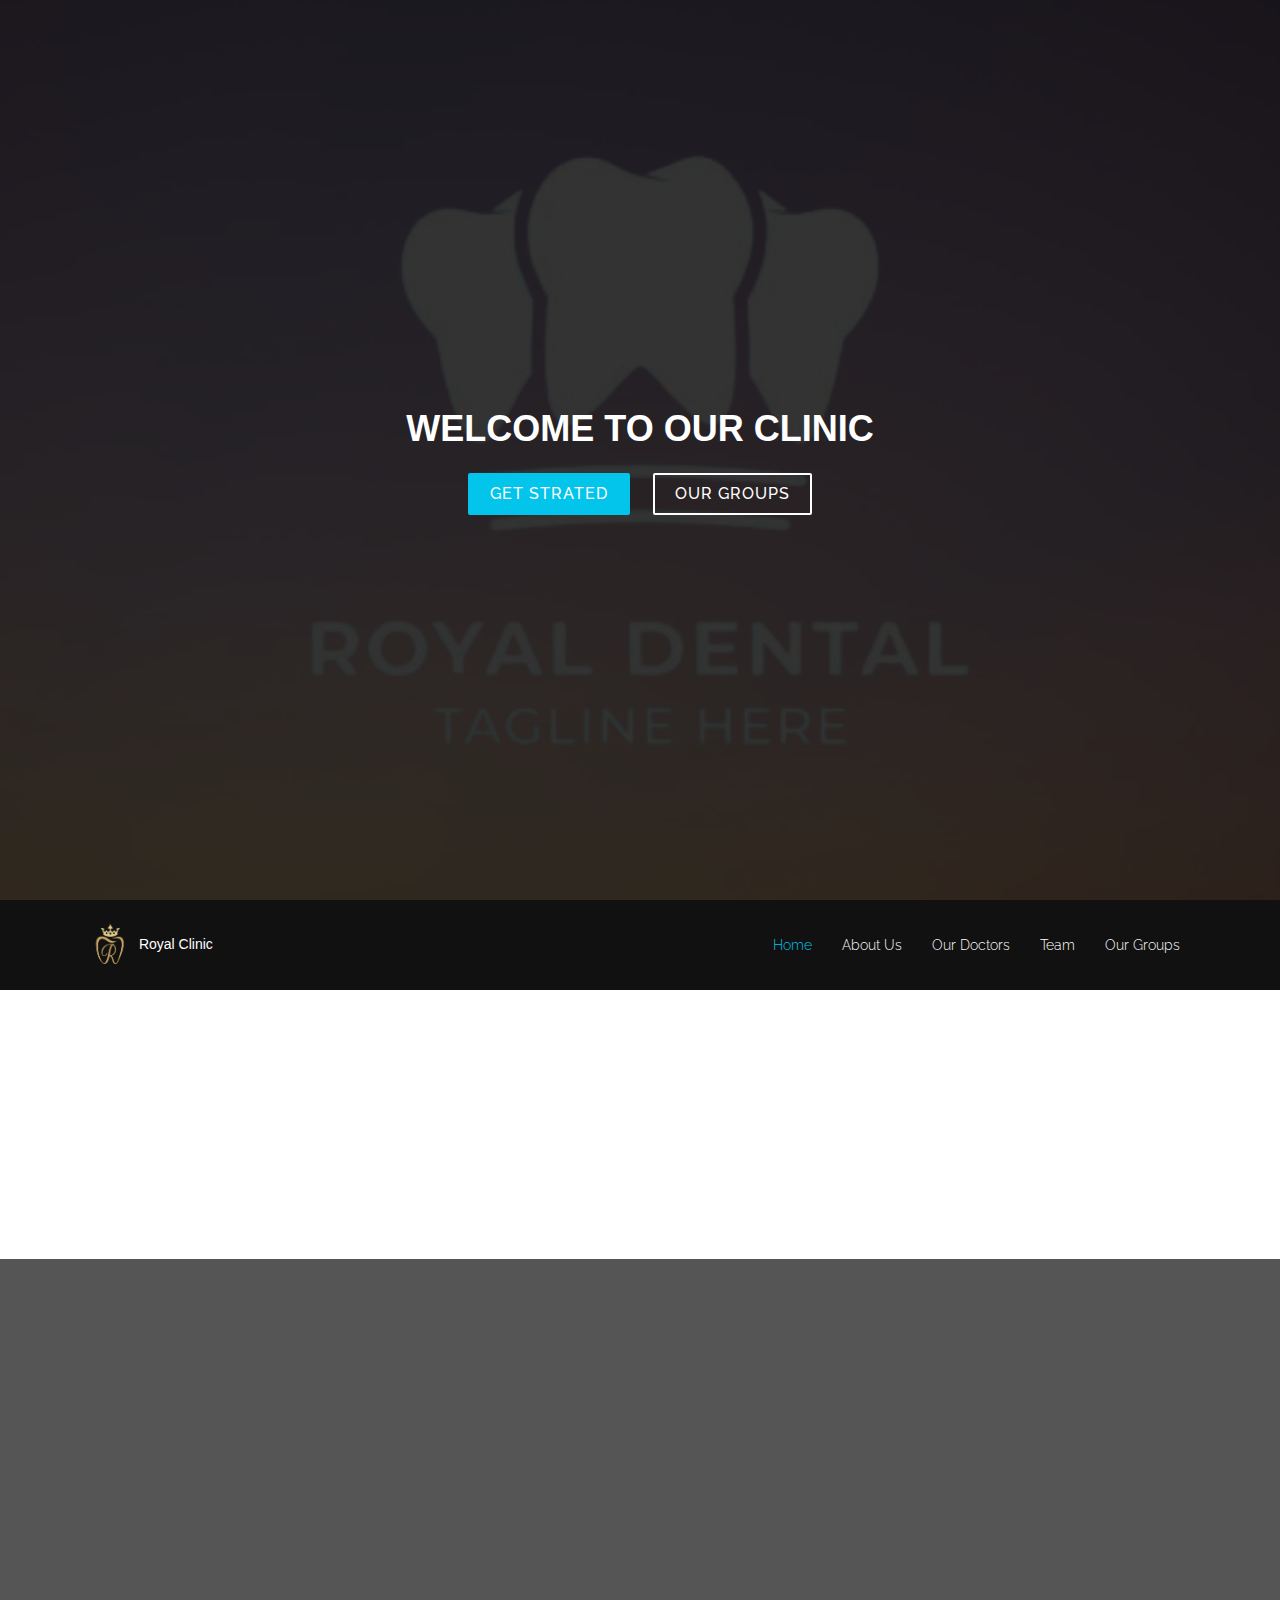
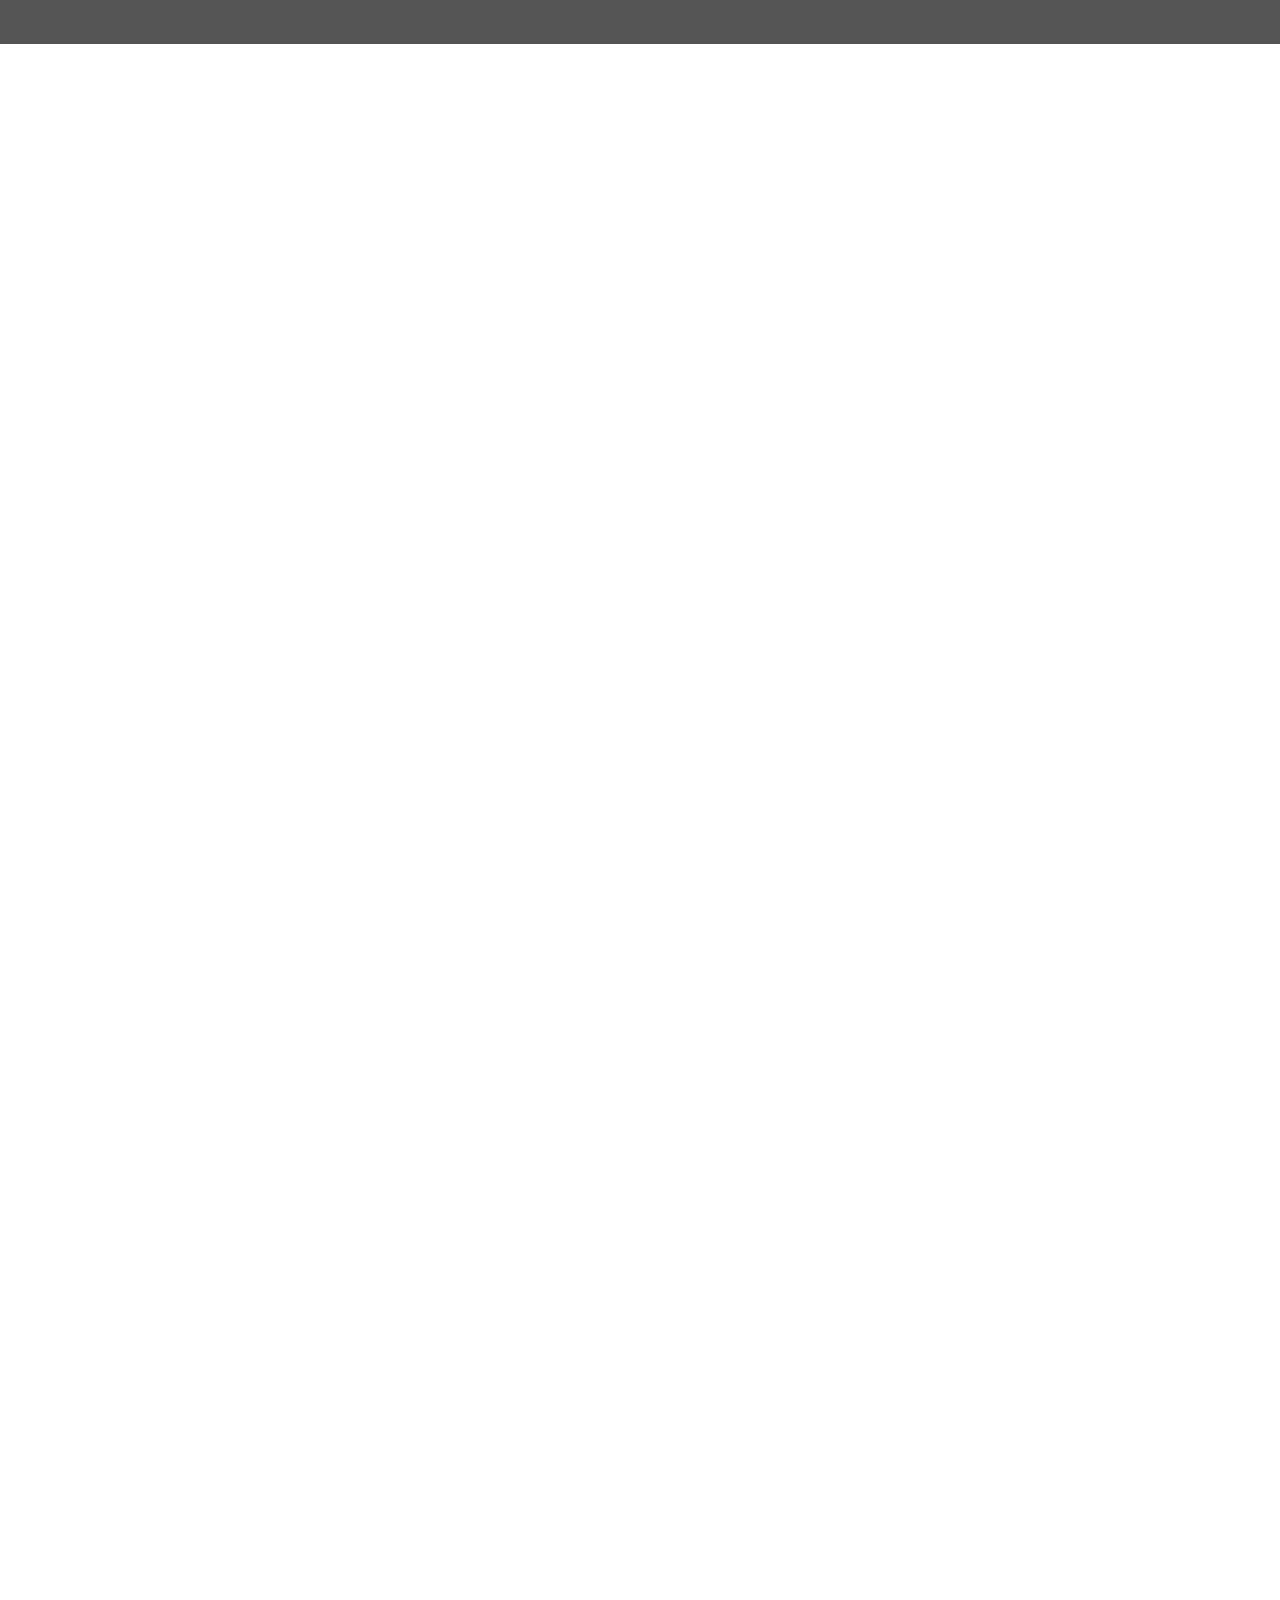
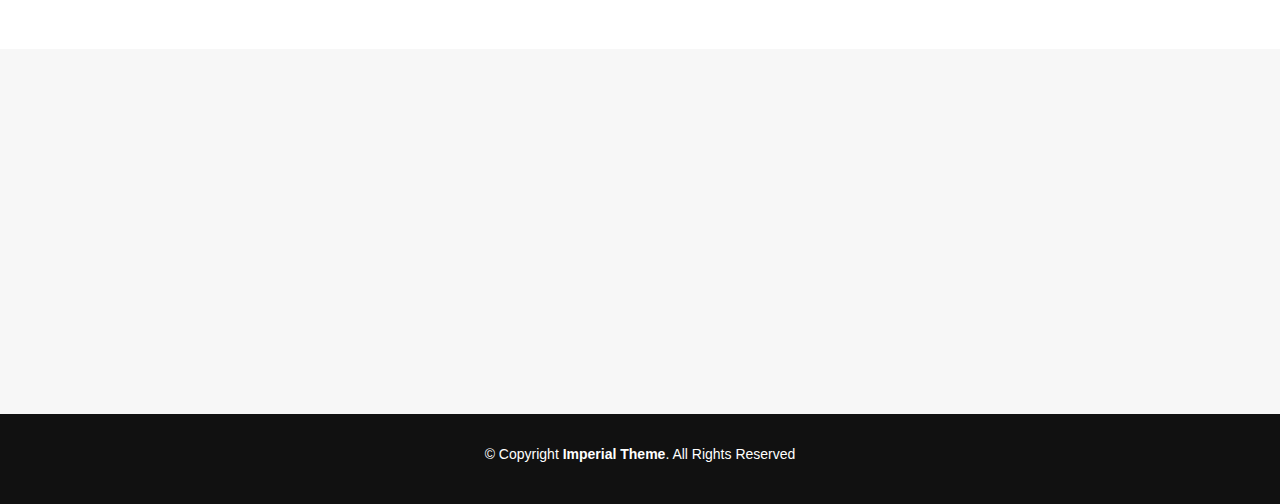
==== index.html @ cebd1dd9 "Add files via upload" ====
<!DOCTYPE html>
<html lang="en">

<head>
  <meta charset="utf-8">
  <title></title>
  <meta content="width=device-width, initial-scale=1.0" name="viewport">
  <meta content="" name="keywords">
  <meta content="" name="description">
  <link rel="stylesheet" href="https://maxcdn.bootstrapcdn.com/bootstrap/4.5.2/css/bootstrap.min.css">
    <link rel="stylesheet" href="css_2/style.css">
    <link rel="stylesheet" href="https://unpkg.com/swiper/swiper-bundle.min.css" />
    <link href="https://unpkg.com/aos@2.3.1/dist/aos.css" rel="stylesheet">
    <link rel="stylesheet" href="https://cdn.jsdelivr.net/npm/bootstrap-icons@1.11.3/font/bootstrap-icons.min.css">

  <link rel="icon" href="images/images-removebg-preview.png" type="image/png">
 


  <!-- Place your favicon.ico and apple-touch-icon.png in the template root directory -->
  <link href="favicon.ico" rel="shortcut icon">

  <!-- Google Fonts -->
  <link href="https://fonts.googleapis.com/css?family=Open+Sans:300,300i,400,400i,700,700i|Raleway:300,400,500,700,800"
    rel="stylesheet">

  <!-- Bootstrap CSS File -->
  <link href="lib/bootstrap/css/bootstrap.min.css" rel="stylesheet">

  <!-- Libraries CSS Files -->
  <link href="lib/font-awesome/css/font-awesome.min.css" rel="stylesheet">
  <link href="lib/animate-css/animate.min.css" rel="stylesheet">

  <!-- Main Stylesheet File -->
  <link href="css/style.css" rel="stylesheet">

  <!-- =======================================================
    Theme Name: Imperial
    Theme URL: https://bootstrapmade.com/imperial-free-onepage-bootstrap-theme/
    Author: BootstrapMade.com
    Author URL: https://bootstrapmade.com
  ======================================================= -->
</head>
<style>
   
</style>
<body>
  <div id="preloader"></div>

  <!--==========================
  Hero Section
  ============================-->
  <section id="hero">
    <div class="hero-container">
      <div class="wow fadeIn">
        <div class="hero-logo">
        </div>

        <h1>Welcome to Our Clinic</h1>
        <div class="actions">
          <a href="#about" class="btn-get-started">Get Strated</a>
          <a href="#contact" class="btn-services">Our Groups</a>
        </div>
      </div>
    </div>
  </section>

  <!--==========================
  Header Section
  ============================-->
  <header id="header">
    <div class="container">

      <nav id="nav-menu-container" class="pull-right">
        <ul class="nav-menu">
          <li class="menu-active"><a href="#hero">Home</a></li>
          <li><a href="#about">About Us</a></li>
          <li><a href="#Doctor">Our Doctors</a></li>
          <li><a href="#team">Team</a></li>
          <li><a href="#contact">Our Groups</a></li>
        </ul>
      </nav>

      <div id="logo" class="pull-left">
        <a href="#hero"><img src="images/images-removebg-preview.png" alt="" title="" /></img></a>
        <span style="color: white;">Royal Clinic</span>   <!--Name of the company-->
        <!-- Uncomment below if you prefer to use a text image -->
        <!--<h1><a href="#hero">Header 1</a></h1>-->
      </div>
      <!-- #nav-menu-container -->
    </div>
  </header>
  <!-- #header -->
   

  <!--==========================
  About Section
  ============================-->
  <section id="about">
    <div class="container wow fadeInUp">
      <div class="row">
        <div class="col-md-12">
          <h3 class="section-title">About Us</h3>
          <div class="section-title-divider"></div>
          <!-- <p class="section-description">We are Ahmed Mohie's Team and we will be with You and support You in the Website
            and if You want any Question
          </p> -->
        </div>
      </div>
    </div>
    <div class="container about-container wow fadeInUp">
      <div class="row">
        
        <!-- To Put an about us image -->
        <div class="col-lg-6">
            <!-- <div style="position: relative; padding-bottom: 56.25%; height: 0; overflow: hidden; max-width: 100%; background: #000;"> -->
                <!-- <iframe id="background-video" src="" frameborder="10" allow="autoplay; encrypted-media"  style="position: absolute; top: 0; left: 0; width: 100%; height: 100%;"></iframe> -->
            </div>
            <!-- <button id="mute-toggle" class="btn btn-primary mt-3">Unmute</button> -->
        </div>

        <!-- To Put Text in front of the image -->
        <div class="col-md-6 about-content">
          <h2 class="about-title"></h2>
          <p class="about-text">
           
            
          </p>
          <p class="about-text">
            
          </p>
          <p class="about-text">
            
          </p>
        </div>
      </div>
    </div>
  </section>


  <!--=========================
  Facts
  ============================= -->
  <section id="subscribe">
    <div class="container wow fadeInUp">
      <div class="row" style="color: azure;">
        <div class="col-md-8">
          <div class="page-header-wrapper">
            <div class="container">
              <div class="page-header text-center wow fadeInDown" data-wow-delay="0.4s">
                <h2>Some Facts</h2>
                <div class="devider"></div>
                <!-- <p class="subtitle">Before anyone is not told</p> -->
              </div>
            </div>
          </div>
          <!-- End page header-->
          <div class="container">
            <div class="row">
              <div class="fact text-center col-md-4 col-sm-6">
                <div class="fact-inner">
                  <i class="fa fa-users fa-3x"></i>
                  <div class="extra-space-l"></div>
                  <span class="counter" data-target="15000">0</span>
                  <p class="lead">Customers</p>
                </div>
              </div>
              <div class="fact text-center col-md-4 col-sm-6">
                <div class="fact-inner">
                  <i class="fa bi-person fa-3x"></i>
                  <div class="extra-space-l"></div>
                  <span class="counter" data-target="8">0</span>
                  <p class="lead">Doctors</p>
                </div>
              </div>
              <div class="fact text-center col-md-4 col-sm-12">
                <div class="fact-inner">
                  <i class="fa fa-trophy fa-3x"></i>
                  <div class="extra-space-l"></div>
                  <span class="counter" data-target="10000">0</span>
                  <p class="lead">Likes</p>
                </div>
              </div>
            </div> <!-- /.row -->
          </div>
        </div>
      </div>
    </div>
  </section>

  <!--=========================
  Booking
  =============================-->

  <section id="Doctor">
    <div class="container wow fadeInUp">
      <div class="row">
        <div class="col-md-12">
          <h3 class="section-title">Our Doctors</h3>
          <div class="section-title-divider"></div>
          
          <div class="col-lg-3 col-md-3 col-sm-12 mb-4">
            <a href="EnteringData.html" class="card-link">
              <div class="card">
                <img src="images/360_F_260040863_fYxB1SnrzgJ9AOkcT0hoe7IEFtsPiHAD.jpg" class="card-img-top" alt="${cardInfo.title}">
                <div class="card-body">
                  <h5 class="card-title">Doctor 1</h5>
                  <p class="card-text"></p>
                </div>
              </div>
            </a>
          </div>

          <div class="col-lg-3 col-md-3 col-sm-12 mb-4">
            <a href="EnteringData.html" class="card-link">
              <div class="card">
                <img src="images/360_F_260040863_fYxB1SnrzgJ9AOkcT0hoe7IEFtsPiHAD.jpg" class="card-img-top" alt="${cardInfo.title}">
                <div class="card-body">
                  <h5 class="card-title">Doctor 2</h5>
                  <p class="card-text"></p>
                </div>
              </div>
            </a>
          </div>

          <div class="col-lg-3 col-md-3 col-sm-12 mb-4">
            <a href="EnteringData.html" class="card-link">
              <div class="card">
                <img src="images/360_F_260040863_fYxB1SnrzgJ9AOkcT0hoe7IEFtsPiHAD.jpg" class="card-img-top" alt="${cardInfo.title}">
                <div class="card-body">
                  <h5 class="card-title">Doctor 3</h5>
                  <p class="card-text"></p>
                </div>
              </div>
            </a>
          </div>

          <div class="col-lg-3 col-md-3 col-sm-12 mb-4">
            <a href="EnteringData.html" class="card-link">
              <div class="card">
                <img src="images/360_F_260040863_fYxB1SnrzgJ9AOkcT0hoe7IEFtsPiHAD.jpg" class="card-img-top" alt="${cardInfo.title}">
                <div class="card-body">
                  <h5 class="card-title">Doctor 4</h5>
                  <p class="card-text"></p>
                </div>
              </div>
            </a>
          </div>

          <div class="col-lg-3 col-md-3 col-sm-12 mb-4">
            <a href="EnteringData.html" class="card-link">
              <div class="card">
                <img src="images/360_F_260040863_fYxB1SnrzgJ9AOkcT0hoe7IEFtsPiHAD.jpg" class="card-img-top" alt="${cardInfo.title}">
                <div class="card-body">
                  <h5 class="card-title">Doctor 5</h5>
                  <p class="card-text"></p>
                </div>
              </div>
            </a>
          </div>

          <div class="col-lg-3 col-md-3 col-sm-12 mb-4">
            <a href="EnteringData.html" class="card-link">
              <div class="card">
                <img src="images/360_F_260040863_fYxB1SnrzgJ9AOkcT0hoe7IEFtsPiHAD.jpg" class="card-img-top" alt="${cardInfo.title}">
                <div class="card-body">
                  <h5 class="card-title">Doctor 6</h5>
                  <p class="card-text"></p>
                </div>
              </div>
            </a>
          </div>

          <div class="col-lg-3 col-md-3 col-sm-12 mb-4">
            <a href="EnteringData.html" class="card-link">
              <div class="card">
                <img src="images/360_F_260040863_fYxB1SnrzgJ9AOkcT0hoe7IEFtsPiHAD.jpg" class="card-img-top" alt="${cardInfo.title}">
                <div class="card-body">
                  <h5 class="card-title">Doctor 7</h5>
                  <p class="card-text"></p>
                </div>
              </div>
            </a>
          </div>

          <div class="col-lg-3 col-md-3 col-sm-12 mb-4">
            <a href="EnteringData.html" class="card-link">
              <div class="card">
                <img src="images/360_F_260040863_fYxB1SnrzgJ9AOkcT0hoe7IEFtsPiHAD.jpg" class="card-img-top" alt="${cardInfo.title}">
                <div class="card-body">
                  <h5 class="card-title">Doctor 8</h5>
                  <p class="card-text"></p>
                </div>
              </div>
            </a>
          </div>


        </div>
      </div>
    </div>
    <div class="container about-container wow fadeInUp">
      <div class="row">
        
        

        <!-- To Put Text in front of the image -->
        <div class="col-md-6 about-content">
          <h2 class="about-title"></h2>
          <p class="about-text">
           
            
          </p>
          <p class="about-text">
            
          </p>
          <p class="about-text">
            
          </p>
        </div>
      </div>
    </div>
  </section>

  

  <!--==========================
  Team Section
  ============================-->
  <section id="team">
    <div class="container wow fadeInUp">
      <div class="row">
        <div class="col-md-12">
          <h3 class="section-title">Our Team</h3>
          <div class="section-title-divider"></div>
          <!-- <p class="section-description">This is Some Informations about our Team</p> -->
        </div>
      </div>

      <div class="row">
        <div class="col-sm-12 col-md-6 col-lg-3">
          <div class="member">
            <div class="pic"><img src="images/360_F_260040863_fYxB1SnrzgJ9AOkcT0hoe7IEFtsPiHAD.jpg" alt=""></div>
            <h4>Doctor 1</h4>
            <span></span>
          </div>
        </div>

        <div class="col-sm-12 col-md-6 col-lg-3">
          <div class="member">
            <div class="pic"><img src="images/360_F_260040863_fYxB1SnrzgJ9AOkcT0hoe7IEFtsPiHAD.jpg" alt=""></div>
            <h4>Doctor 2</h4>
          </div>
        </div>

        <div class="col-sm-12 col-md-6 col-lg-3">
            <div class="member">
              <div class="pic"><img src="images/360_F_260040863_fYxB1SnrzgJ9AOkcT0hoe7IEFtsPiHAD.jpg" alt=""></div>
            <h4>Doctor 3</h4>
            </div>
          </div>

        <div class="col-sm-12 col-md-6 col-lg-3">
          <div class="member">
            <div class="pic"><img src="images/360_F_260040863_fYxB1SnrzgJ9AOkcT0hoe7IEFtsPiHAD.jpg" alt=""></div>
            <h4>Doctor 4</h4>
          </div>
        </div>

        <div class="col-sm-12 col-md-6 col-lg-3">
          <div class="member">
            <div class="pic"><img src="images/360_F_260040863_fYxB1SnrzgJ9AOkcT0hoe7IEFtsPiHAD.jpg" alt=""></div>
            <h4>Doctor 5</h4>
          </div>
        </div>

        <div class="col-sm-12 col-md-6 col-lg-3">
          <div class="member">
            <div class="pic"><img src="images/360_F_260040863_fYxB1SnrzgJ9AOkcT0hoe7IEFtsPiHAD.jpg" alt=""></div>
            <h4>Doctor 6</h4>
          </div>
        </div>

        <div class="col-sm-12 col-md-6 col-lg-3">
            <div class="member">
              <div class="pic"><img src="images/360_F_260040863_fYxB1SnrzgJ9AOkcT0hoe7IEFtsPiHAD.jpg" alt=""></div>
              <h4>Doctor 7</h4>
            </div>
          </div>

          <div class="col-sm-12 col-md-6 col-lg-3">
            <div class="member">
              <div class="pic"><img src="images/360_F_260040863_fYxB1SnrzgJ9AOkcT0hoe7IEFtsPiHAD.jpg" alt=""></div>
            <h4>Doctor 8</h4>
            </div>
          </div>

      </div>
    </div>
  </section>

  <!--==========================
  Contact Section
  ============================-->
  <section id="contact">
    <div class="container wow fadeInUp">
      <div class="row">
        <div class="col-md-12">
          <h3 class="section-title">Our Groups</h3>
          <div class="section-title-divider"></div>
          <p class="section-description">Join Our Groups</p>
        </div>
      </div>
  
      <div class="social text-center mt-4">
        <a href="" class="social-link"><i class="fa fa-whatsapp fa-3x mr-5"></i></a>
        <a href="" class="social-link"><i class="fa fa-facebook fa-3x mr-5"></i></a>
        <a href="" class="social-link"><i class="fa fa-instagram fa-3x"></i></a>
      </div>
    </div>
  </section>
  

  <!--==========================
  Footer
============================-->
<footer id="footer">
    <div class="container">
      <div class="row">
        <div class="col-md-12">
          <div class="copyright">
            &copy; Copyright <strong>Imperial Theme</strong>. All Rights Reserved
          </div>
          <div class="credits">
          </div>
        </div>
      </div>
    </div>
  </footer>
  
  <!-- #footer -->

  <a href="#" class="back-to-top"><i class="fa fa-chevron-up"></i></a>

  <!-- Required JavaScript Libraries -->
  <script src="lib/jquery/jquery.min.js"></script>
  <script src="lib/bootstrap/js/bootstrap.min.js"></script>
  <script src="lib/superfish/hoverIntent.js"></script>
  <script src="lib/superfish/superfish.min.js"></script>
  <script src="lib/morphext/morphext.min.js"></script>
  <script src="lib/wow/wow.min.js"></script>
  <script src="lib/stickyjs/sticky.js"></script>
  <script src="lib/easing/easing.js"></script>

  <script>
    document.addEventListener("DOMContentLoaded", () => {
      const counters = document.querySelectorAll('.counter');
      const speed = 1000; // The lower the number, the faster the count
  
      counters.forEach(counter => {
        const updateCount = () => {
          const target = +counter.getAttribute('data-target');
          const count = +counter.innerText;
  
          const increment = target / speed;
  
          if (count < target) {
            counter.innerText = Math.ceil(count + increment);
            setTimeout(updateCount, 1);
          } else {
            counter.innerText = target;
          }
        };
  
        updateCount();
      });
    });
  </script>
  
  <script>
    document.addEventListener('DOMContentLoaded', function() {
      const designedByElement = document.querySelector('.credits a');
      const adminButton = document.getElementById('admin-button');
      let clickCount = 0;
  
      designedByElement.addEventListener('click', function() {
        clickCount++;
        if (clickCount === 5) {
          adminButton.style.display = 'block';
        }
      });
    });
  </script>
  
  

  <!-- Template Specisifc Custom Javascript File -->
  <script src="js/custom.js"></script>

  <!-- <script src="contactform/contactform.js"></script> -->


  <!-- <script>
    document.getElementById('mute-toggle').addEventListener('click', function() {
        var iframe = document.getElementById('background-video');
        var src = iframe.src;
        
        if (this.textContent === 'Unmute') {
            src = src.replace('mute=1', 'mute=0');
            this.textContent = 'Mute';
        } else {
            src = src.replace('mute=0', 'mute=1');
            this.textContent = 'Unmute';
        }
        
        iframe.src = src;
    });
</script> -->


  
  <style>
    #mute-toggle {
      display: block;
      margin: 0 auto;
    }
  </style>


</body>

</html>
---- css_2/style.css ----
/*
  Theme Name: Imperial
  Theme URL: https://bootstrapmade.com/imperial-free-onepage-bootstrap-template/
  Author: BootstrapMade
  Author URL: https://bootstrapmade.com
*/
/*--------------------------------------------------------------
# General
--------------------------------------------------------------*/
body {
  background: #fff;
  color: #666666;
  font-family: "Open Sans", sans-serif;
}

a {
  color: #03C4EB;
  transition: 0.5s;
}

a:hover, a:active, a:focus {
  color: #03c5ec;
  outline: none;
  text-decoration: none;
}

p {
  padding: 0;
  margin: 0 0 30px 0;
}

h1, h2, h3, h4, h5, h6 {
  font-family: "Raleway", sans-serif;
  font-weight: 400;
  margin: 0 0 20px 0;
  padding: 0;
}

/* Prelaoder */
#preloader {
  position: fixed;
  left: 0;
  top: 0;
  z-index: 999;
  width: 100%;
  height: 100%;
  overflow: visible;
  background: #fff url("../img/preloader.svg") no-repeat center center;
}

/* Back to top button */
.back-to-top {
  position: fixed;
  display: none;
  background: rgba(0, 0, 0, 0.2);
  color: #fff;
  padding: 6px 12px 9px 12px;
  font-size: 16px;
  border-radius: 2px;
  right: 15px;
  bottom: 15px;
  transition: background 0.5s;
}

@media (max-width: 768px) {
  .back-to-top {
    bottom: 15px;
  }
}

.back-to-top:focus {
  background: rgba(0, 0, 0, 0.2);
  color: #fff;
  outline: none;
}

.back-to-top:hover {
  background: #03C4EB;
  color: #fff;
}

/*--------------------------------------------------------------
# Welcome
--------------------------------------------------------------*/
#hero {
  display: table;
  width: 100%;
  height: 100vh;
  background: url(../images/Royal_background.png) center;
  background-size:cover ;
}

@media (min-width: 1024px) {
  #hero {
    background-attachment: fixed;
  }
}

#hero .hero-logo {
  margin: 20px;
}

#hero .hero-logo img {
  max-width: 100%;
}

#hero .hero-container {
  background: rgba(0, 0, 0, 0.8);
  display: table-cell;
  margin: 0;
  padding: 0;
  text-align: center;
  vertical-align: middle;
}

#hero h1 {
  margin: 30px 0 10px 0;
  font-weight: 700;
  line-height: 48px;
  text-transform: uppercase;
  color: #fff;
}

@media (max-width: 768px) {
  #hero h1 {
    font-size: 28px;
    line-height: 36px;
  }
}

#hero h2 {
  color: #999;
  margin-bottom: 50px;
}

@media (max-width: 768px) {
  #hero h2 {
    font-size: 24px;
    line-height: 26px;
    margin-bottom: 30px;
  }
  #hero h2 .rotating {
    display: block;
  }
}

#hero .rotating > .animated {
  display: inline-block;
}

#hero .actions a {
  font-family: "Raleway", sans-serif;
  text-transform: uppercase;
  font-weight: 500;
  font-size: 16px;
  letter-spacing: 1px;
  display: inline-block;
  padding: 8px 20px;
  border-radius: 2px;
  transition: 0.5s;
  margin: 10px;
}

#hero .btn-get-started {
  background: #03C4EB;
  border: 2px solid #03C4EB;
  color: #fff;
}

#hero .btn-get-started:hover {
  background: none;
  border: 2px solid #fff;
  color: #fff;
}

#hero .btn-services {
  border: 2px solid #fff;
  color: #fff;
}

#hero .btn-services:hover {
  background: #03C4EB;
  border: 2px solid #03C4EB;
}

/*--------------------------------------------------------------
# Header
--------------------------------------------------------------*/
#header {
  background: #111;
  padding: 20px 0;
  height: 90px;
}

#header #logo {
  float: left;
}

#header #logo h1 {
  font-size: 36px;
  margin: 0;
  padding: 6px 0;
  line-height: 1;
  font-family: "Raleway", sans-serif;
  font-weight: 700;
  letter-spacing: 3px;
  text-transform: uppercase;
}

#header #logo h1 a, #header #logo h1 a:hover {
  color: #fff;
}

#header #logo img {
  padding: 0;
  margin: 0;
  max-height: 50px;
}

@media (max-width: 768px) {
  #header {
    height: 80px;
  }
  #header #logo h1 {
    font-size: 26px;
  }
  #header #logo img {
    max-height: 40px;
  }
}

.is-sticky #header {
  background: rgba(0, 0, 0, 0.85);
}

/*--------------------------------------------------------------
# Navigation Menu
--------------------------------------------------------------*/
/* Nav Menu Essentials */
.nav-menu, .nav-menu * {
  margin: 0;
  padding: 0;
  list-style: none;
}

.nav-menu ul {
  position: absolute;
  display: none;
  top: 100%;
  left: 0;
  z-index: 99;
}

.nav-menu li {
  position: relative;
  white-space: nowrap;
}

.nav-menu > li {
  float: left;
}

.nav-menu li:hover > ul,
.nav-menu li.sfHover > ul {
  display: block;
}

.nav-menu ul ul {
  top: 0;
  left: 100%;
}

.nav-menu ul li {
  min-width: 180px;
}

/* Nav Menu Arrows */
.sf-arrows .sf-with-ul {
  padding-right: 30px;
}

.sf-arrows .sf-with-ul:after {
  content: "\f107";
  position: absolute;
  right: 15px;
  font-family: FontAwesome;
  font-style: normal;
  font-weight: normal;
}

.sf-arrows ul .sf-with-ul:after {
  content: "\f105";
}

/* Nav Meu Container */
#nav-menu-container {
  float: right;
  margin: 5px 0;
}

@media (max-width: 768px) {
  #nav-menu-container {
    display: none;
  }
}

/* Nav Meu Styling */
.nav-menu a {
  padding: 10px 15px;
  text-decoration: none;
  display: inline-block;
  color: #fff;
  font-family: 'Raleway', sans-serif;
  font-weight: 300;
  font-size: 14px;
  outline: none;
}

.nav-menu a:hover, .nav-menu li:hover > a, .nav-menu .menu-active > a {
  color: #03C4EB;
}

.nav-menu ul {
  margin: 4px 0 0 15px;
  box-shadow: 0px 0px 1px 1px rgba(0, 0, 0, 0.08);
}

.nav-menu ul li {
  background: #fff;
  border-top: 1px solid #f4f4f4;
}

.nav-menu ul li:first-child {
  border-top: 0;
}

.nav-menu ul li:hover {
  background: #f6f6f6;
}

.nav-menu ul li a {
  color: #333;
}

.nav-menu ul ul {
  margin: 0;
}

/* Mobile Nav Toggle */
#mobile-nav-toggle {
  position: fixed;
  right: 0;
  top: 0;
  z-index: 999;
  margin: 20px 20px 0 0;
  border: 0;
  background: none;
  font-size: 24px;
  display: none;
  transition: all 0.4s;
  outline: none;
}

#mobile-nav-toggle i {
  color: #fff;
}

@media (max-width: 768px) {
  #mobile-nav-toggle {
    display: inline;
  }
}

/* Mobile Nav Styling */
#mobile-nav {
  position: fixed;
  top: 0;
  padding-top: 18px;
  bottom: 0;
  z-index: 998;
  background: rgba(0, 0, 0, 0.9);
  left: -260px;
  width: 260px;
  overflow-y: auto;
  transition: 0.4s;
}

#mobile-nav ul {
  padding: 0;
  margin: 0;
  list-style: none;
}

#mobile-nav ul li {
  position: relative;
}

#mobile-nav ul li a {
  color: #fff;
  font-size: 16px;
  overflow: hidden;
  padding: 10px 22px 10px 15px;
  position: relative;
  text-decoration: none;
  width: 100%;
  display: block;
  outline: none;
}

#mobile-nav ul li a:hover {
  color: #fff;
}

#mobile-nav ul li li {
  padding-left: 30px;
}

#mobile-nav ul .menu-has-children i {
  position: absolute;
  right: 0;
  z-index: 99;
  padding: 15px;
  cursor: pointer;
  color: #fff;
}

#mobile-nav ul .menu-has-children i.fa-chevron-up {
  color: #03C4EB;
}

#mobile-nav ul .menu-item-active {
  color: #03C4EB;
}

#mobile-body-overly {
  width: 100%;
  height: 100%;
  z-index: 997;
  top: 0;
  left: 0;
  position: fixed;
  background: rgba(0, 0, 0, 0.6);
  display: none;
}

/* Mobile Nav body classes */
body.mobile-nav-active {
  overflow: hidden;
}

body.mobile-nav-active #mobile-nav {
  left: 0;
}

body.mobile-nav-active #mobile-nav-toggle {
  color: #fff;
}

/*--------------------------------------------------------------
# Sections
--------------------------------------------------------------*/
/* Sections Common
--------------------------------*/
.section-title {
  font-size: 32px;
  color: #111;
  text-transform: uppercase;
  text-align: center;
  font-weight: 700;
}

.section-description {
  text-align: center;
  margin-bottom: 40px;
}

.section-title-divider {
  width: 50px;
  height: 3px;
  background: #03C4EB;
  margin: 0 auto;
  margin-bottom: 20px;
}

#Doctor {
  background: #fff;
  padding: 80px 0;
}
/* Get Started Section
--------------------------------*/
#about {
  background: #fff;
  padding: 80px 0;
}

#about .about-img {
  overflow: hidden;
}

#about .about-img img {
  max-width: 100%;
}

@media (max-width: 768px) {
  #about .about-img {
    height: auto;
  }
  #about .about-img img {
    margin-left: 0;
    padding-bottom: 30px;
  }
}

#about .about-content {
  background: #fff;
}

#about .about-title {
  color: #333;
  font-weight: 700;
  font-size: 28px;
}

#about .about-text {
  line-height: 26px;
  margin-bottom: 15px;
}

#about .about-text:last-child {
  margin-bottom: 0;
}

/* Services Section
--------------------------------*/
#services {
  background: linear-gradient(rgba(255, 255, 255, 0.9), rgba(255, 255, 255, 0.9)), url("../img/services-bg.jpg") fixed center center;
  background-size: cover;
  padding: 80px 0 60px 0;
}

#services .service-item {
  margin-bottom: 20px;
}

#services .service-icon {
  float: left;
  background: #03C4EB;
  padding: 16px;
  border-radius: 50%;
  transition: 0.5s;
  border: 1px solid #03C4EB;
}

#services .service-icon i {
  color: #fff;
  font-size: 24px;
}

#services .service-item:hover .service-icon {
  background: #fff;
}

#services .service-item:hover .service-icon i {
  color: #03C4EB;
}

#services .service-title {
  margin-left: 80px;
  font-weight: 700;
  margin-bottom: 15px;
  text-transform: uppercase;
}

#services .service-title a {
  color: #111;
}

#services .service-description {
  margin-left: 80px;
  line-height: 24px;
}

/* Subscribe Section
--------------------------------*/
#subscribe {
  background: linear-gradient(rgba(0, 0, 0, 0.6), rgba(0, 0, 0, 0.6)), url(../images/Royal_background.png) fixed center center;
  background-size: cover;
  padding: 80px 0;
}

#subscribe .subscribe-title {
  color: #fff;
  font-size: 28px;
  font-weight: 700;
}

#subscribe .subscribe-text {
  color: #fff;
}

#subscribe .subscribe-btn-container {
  text-align: center;
  padding-top: 20px;
}

#subscribe .subscribe-btn {
  font-family: "Raleway", sans-serif;
  text-transform: uppercase;
  font-weight: 500;
  font-size: 16px;
  letter-spacing: 1px;
  display: inline-block;
  padding: 8px 20px;
  border-radius: 2px;
  transition: 0.5s;
  margin: 10px;
  border: 2px solid #fff;
  color: #fff;
}

#subscribe .subscribe-btn:hover {
  background: #03C4EB;
  border: 2px solid #03C4EB;
}

/* Portfolio Section
--------------------------------*/
#portfolio {
  background: #fff;
  padding: 80px 0;
}

#portfolio .portfolio-item {
  background-position: center center;
  background-size: cover;
  background-repeat: no-repeat;
  position: relative;
  height: 260px;
  width: 100%;
  display: table;
  overflow: hidden;
  margin-bottom: 30px;
}

#portfolio .portfolio-item .details {
  height: 260px;
  background: #fff;
  display: table-cell;
  vertical-align: middle;
  opacity: 0;
  transition: 0.3s;
  text-align: center;
}

#portfolio .portfolio-item .details h4 {
  font-size: 16px;
  transition: transform 0.3s, opacity 0.3s;
  transform: translate3d(0, -15px, 0);
  font-weight: 700;
  color: #333333;
}

#portfolio .portfolio-item .details span {
  display: block;
  color: #666666;
  font-size: 13px;
  transition: transform 0.3s, opacity 0.3s;
  transform: translate3d(0, 15px, 0);
}

#portfolio .portfolio-item:hover .details {
  opacity: 0.8;
}

#portfolio .portfolio-item:hover .details h4 {
  transform: translate3d(0, 0, 0);
}

#portfolio .portfolio-item:hover .details span {
  transform: translate3d(0, 0, 0);
}

/* Testimonials Section
--------------------------------*/
#testimonials {
  background: #f6f6f6;
  padding: 80px 0;
}

#testimonials .profile {
  text-align: center;
}

#testimonials .profile .pic {
  border-radius: 50%;
  border: 6px solid #fff;
  margin-bottom: 15px;
  overflow: hidden;
  height: 260px;
  width: 260px;
}

#testimonials .profile .pic img {
  max-width: 100%;
}

#testimonials .profile h4 {
  font-weight: 700;
  color: #03C4EB;
  margin-bottom: 5px;
}

#testimonials .profile span {
  color: #333333;
}

#testimonials .quote {
  position: relative;
  background: #fff;
  padding: 60px;
  margin-top: 40px;
  font-size: 16px;
  font-style: italic;
  border-radius: 5px;
}

#testimonials .quote b {
  display: inline-block;
  font-size: 22px;
  left: -9px;
  position: relative;
  top: -8px;
}

#testimonials .quote small {
  display: inline-block;
  right: -9px;
  position: relative;
  top: 4px;
}

/* Team Section
--------------------------------*/
#team {
  background: #fff;
  padding: 80px 0 60px 0;
}

#team .member {
  text-align: center;
  margin-bottom: 20px;
}

#team .member .pic {
  margin-bottom: 15px;
  overflow: hidden;
  height: 260px;
}

#team .member .pic img {
  max-width: 100%;
}

#team .member h4 {
  font-weight: 700;
  margin-bottom: 2px;
}

#team .member span {
  font-style: italic;
  display: block;
  font-size: 13px;
}

#team .member .social {
  margin-top: 15px;
}

#team .member .social a {
  color: #b3b3b3;
}

#team .member .social a:hover {
  color: #03C4EB;
}

#team .member .social i {
  font-size: 18px;
  margin: 0 2px;
}

/* Contact Section
--------------------------------*/
#contact {
  background: #f7f7f7;
  padding: 80px 0;
}

#contact .info {
  color: #333333;
}

#contact .info i {
  font-size: 32px;
  color: #03C4EB;
  float: left;
}

#contact .info p {
  padding: 0 0 10px 50px;
  line-height: 24px;
}

#contact .form #sendmessage {
  color: #03C4EB;
  border: 1px solid #03C4EB;
  display: none;
  text-align: center;
  padding: 15px;
  font-weight: 600;
  margin-bottom: 15px;
}

#contact .form #errormessage {
  color: red;
  display: none;
  border: 1px solid red;
  text-align: center;
  padding: 15px;
  font-weight: 600;
  margin-bottom: 15px;
}

#contact .form #sendmessage.show, #contact .form #errormessage.show, #contact .form .show {
  display: block;
}

#contact .form .validation {
  color: red;
  display: none;
  margin: 0 0 20px;
  font-weight: 400;
  font-size: 13px;
}

#contact .form input, #contact .form textarea {
  border-radius: 0;
  box-shadow: none;
}

#contact .form button[type="submit"] {
  background: #03C4EB;
  border: 0;
  padding: 10px 24px;
  color: #fff;
  transition: 0.4s;
}

#contact .form button[type="submit"]:hover {
  background: #25d8fc;
}

/*--------------------------------------------------------------
# Footer
--------------------------------------------------------------*/
#footer {
  background: #111;
  padding: 30px 0;
  color: #fff;
}

#footer .copyright {
  text-align: center;
}

#footer .credits {
  padding-top: 10px;
  text-align: center;
  font-size: 13px;
  color: #ccc;
}


/*---------------------------------------------------------------
images of the team
----------------------------------------------------------------*/
.member {
  text-align: center;
  margin-bottom: 20px;
}

.member .pic {
  overflow: hidden;
  width: 100%;
  max-width: 250px;
  margin: 0 auto 15px;
}

.member .pic img {
  width: 100%;
  height: auto;
  object-fit: cover;
  aspect-ratio: 1 / 1;
}

@media (max-width: 767px) {
  .member .pic {
    max-width: 200px;
  }
}
---- css/style.css ----
body {
    transition-duration: 1s !important;
    background-color: rgb(213, 213, 213) !important;
    overflow-x: hidden;
}







/* nav */
.nav,
.navbar {
    background-color: rgb(235, 235, 235) !important;
    padding-left: 10px !important;

    transition-duration: 0.5s !important;
    opacity: 0.4;
}

.nav:hover,
.navbar:hover {
    opacity: 1 !important;
}



.btnnd {

    display: inline !important;
    text-align: center !important;
}

.btnn {
    background-color: rgba(88, 80, 80, 0) !important;
    border-color: gray !important;
    color: gray !important;

}

.btnn:hover {
    background-color: black !important;
    border-color: rgba(213, 203, 183, 255) !important;
    color: white !important;
}

.logb:hover {
    background-color: rgb(44, 60, 245) !important;
}

.image {
    border: 1px solid gray;
    border-radius: 100%;
}

.btnnsearch {
    border-color: gray !important;
    color: gray !important;
}

.btnnsearch:hover {
    background-color: green !important;
    border-color: green !important;
    color: white !important;
}

.iconn {
    text-align: center;
    font-size: 60px;
    margin-bottom: 10%;
    transition: 0.2s;
}

.fst {
    margin-top: 5%;
}

.iconn:hover {
    font-size: 70px;
    margin-bottom: 6%;
}

.smedia {
    text-decoration: none !important;
}

.icon:hover+.titlemedia {
    font-size: 40px !important;
}

.cimg {
    width: 100%;
    height: 100vh;
    filter: blur(1px);
    filter: grayscale(100%);
    transition-duration: 0.1s;
}

.carousel-item:hover .cimg {
    filter: grayscale(0%);
}

.x {
    height: 100vh !important;
    width: 100%;
    overflow-wrap: normal;
}



/* carousel */

.qheader {
    color: rgb(167, 125, 47) !important;
    font-size: 32px !important;
}

.btnli {
    background-color: black !important;
}

.exit:hover {
    color: black !important;
}

.box {
    width: 60%;
    height: 20vh;
    background-color: rgba(0, 0, 0, 0.514);
    border-radius: 10%;
    margin: auto;
    text-align: center;

}


/* scrollbar */
::-webkit-scrollbar {
    width: 5px;
}

::-webkit-scrollbar:hover {
    width: 10px;
}

::-webkit-scrollbar-track {
    background-color: grey;
    border-radius: 0px;

}

::-webkit-scrollbar-thumb {
    background-color: white;
    border-radius: 2px;

}

::-webkit-scrollbar-thumb:hover {
    background-color: rgb(216, 216, 216);
    border-radius: 2px;

}

::-webkit-scrollbar-thumb:active {
    background-color: rgb(199, 199, 199);
    border-radius: 2px;

}



/* about us */

.us {
    height: 40vh;

}

.ustext {
    overflow: auto;
    height: 165px;

    scroll-behavior: smooth;

}

.usborder {
    border: 2px solid black;
    border-radius: 7px;
    height: 180px;
    padding: 10px;

}

.boxe {
    box-shadow: 0px 0px 20px 1px !important;
}


.ussep {
    height: 120px;
    text-align: center;
    padding: 20px;
}

.ussep h2 {
    transition-duration: 0.2s;
    font-size: 60px !important;
    position: relative;
}

.ussep .h2d {
    transition-duration: 0.2s;
    font-size: 60px !important;
    position: relative;
    height: 80px;
}

.ussep .h2d::before {
    content: "";
    position: absolute;
    width: 0px;
    height: 0px;
    z-index: 1;
    left: 50%;
    bottom: 0px;
    background-color: gray;
    transition-duration: 0.7s;
}

.ussep .h2d:hover::before {
    content: "";
    position: absolute;
    width: 30%;
    height: 4%;
    z-index: 1;
    left: 35%;
    bottom: 0px;
    background-color: rgb(167, 125, 47);
}


.ussep h2:hover {
    font-size: 61px !important;
    color: rgb(167, 125, 47);
    cursor: help;
}

.questions {
    border: 2px solid black;
    padding: 10px 50px !important;
    margin: 100px;
    border-radius: 5px;
    height: 95vh;
    background-color: white;
}

.acccolor {
    color: white !important;
}

.submit {
    margin-top: 10px;
    text-align: center;
}

.test {
    position: relative;
}

.test::after {
    content: "";
    position: absolute;
    width: 400px;
    height: 400px;
    z-index: -1;
    right: -100px;
    top: -50px;
    background-color: rgb(124, 124, 124);
}

.test::before {
    content: "";
    position: absolute;
    width: 400px;
    height: 400px;
    z-index: -1;
    left: -100px;
    bottom: -50px;
    background-color: rgb(119, 119, 119);
}


.separator {
    background-image: url(../images/Massimo\ Dutti_\ Men’s\ Edit\ _\ Map\ for\ Tomorrow.jpeg);
    background-attachment: fixed;
    height: 30vh;
    background-size: cover;

    filter: grayscale(100%);

}

.separator2 {
    background-image: url(../images/27aaa2af-994c-4d8a-8221-c5a3674cbb9b.jpg);
    background-attachment: fixed;
    height: 30vh;
    background-size: cover;


}

.space {
    width: 100%;
    height: 160px;
}

.cardEditText {
    position: relative;
    transition-duration: 0.2s !important;

}

.cardEdit {
    transition-duration: 0.2s;
    box-shadow: 0px 0px 20px 1px !important;
}

.cardEdit:hover {
    transform: scale(1.1);
    box-shadow: 0px 0px 40px 1px !important;
}

.cardEditText::after {
    position: absolute;
    content: "";

    height: 0%;
    width: 0%;

    bottom: 0;
    left: 0;
    transition: 0.5s;
    background-color: rgba(255, 255, 255, 0.26);
    opacity: 1;
}

.cardEditText::before {
    position: absolute;
    content: "";

    height: 0%;
    width: 0%;

    top: 0;
    right: 0;
    transition: 0.5s;
    background-color: rgba(0, 0, 0, 0.411);
    opacity: 1;
}

.cardEdit:hover .cardEditText::after {
    height: 100%;
    width: 100%;

}

.cardEdit:hover .cardEditText::before {
    height: 100%;
    width: 100%;
    pointer-events: none;
}

#list-item-1,
#list-item-2,
#list-item-3,
#list-item-4 {
    scroll-margin-top: 50vh !important;
}





/* news */

.newsHeader {
    font-size: 43px;

}




.cardMe {
    width: 100%;
    max-height: 60vh;
    overflow: hidden;
    background-color: black;
    padding: 40px;
    border: 10px solid rgb(201, 201, 201);
    color: white;
}

.cardText {
    transition-duration: 0.2s;
}

.cardImage {
    transform: translate(50px, -60px) rotate(7deg);
    transition-duration: 0.2s;
    width: 600px;
    height: 800px;
    ;
}

.cardImage2 {
    transform: translate(-80px, -150px) rotate(-7deg);
    transition-duration: 0.2s;
    width: 500px;
    height: 600px;
}

.cardMe:hover .cardImage {
    transform: translate(46px, -60px) rotate(7deg);
}


.cardMe:hover .cardImage2 {
    transform: translate(-70px, -150px) rotate(-7deg);

}

.cardMe:hover .cardText {
    transform: scale(1.01);
}

#latestNews {
    scroll-margin-top: 50vh;
}

.cardText2 {
    transform: scale(1) !important;
}

.cardMe:hover .cardText2 {
    transform: scale(1.01) !important;
}

.contc {
    width: 100%;
    height: 70vh;
    border-radius: 10px;
    overflow: hidden;
    padding: 0px !important;
    transition-duration: 0.2s;
}

.outerc {
    width: 100%;
    height: 100%;
    border-radius: 10px;
    overflow: hidden;
    position: relative;
    transition: transform 0.2s;
}


.contc:hover {
    transform: scale(0.95);
}

.outerc:hover {
    transform: scale(1.08);
}

.outerc1,
.outerc2,
.outerc3 {
    background-position: center;
    background-repeat: no-repeat;
    background-size: cover;
}

.outerc1 {
    background-image: url(../images/shorbagy.jpg);
}

.outerc2 {
    background-image: url(../images/zain.jpg);
}

.outerc3 {
    background-image: url(../images/Kimo.jpeg);
}

.innerc {
    width: 100%;
    height: 100%;
    position: absolute;
    top: 0;
    left: 0;
    background-color: rgba(0, 0, 0, 0.326);
    display: flex;
    flex-direction: column;

    align-items: center;
    text-align: center;
    color: rgba(255, 255, 255, 0);
    
}

.innerc h2,
.innerc p {
    font-size: 20px;
    transition-duration: 0.2s;
    opacity: 0;
}
.innerc h2
{
    margin-top: 40px;
}
.innerc:hover p
{
    font-size: 16px;
    color: rgba(255, 255, 255, 0.616);
    opacity: 1;
}
.innerc:hover h2 {
    font-size: 17.5px;
    color: rgba(255, 255, 255, 0.616);
    opacity: 1;
}



.photoc {
    border-radius: 100%;
    width: 45%;
    height: 30%;
    background-color: aqua;
}

.photoc1
{
    background-image: url(../images/shorbagy2.jpg);
    background-position: center;
    background-repeat: no-repeat;
    background-size: cover;
}

.photoc2
{
    background-image: url(../images/zain2.jpg);
    background-position: center;
    background-repeat: no-repeat;
    background-size: cover;
}

.photoc3
{
    background-image: url(../images/Kimo2.jpeg);
    background-position: center;
    background-repeat: no-repeat;
    background-size: cover;
}



.foot a
{
    text-decoration: none;
}

.foot a:hover
{
    color: rgb(101, 101, 101) !important;
}
.foet
{
    width: 100%;
}



.write::before { 
    content: "|"; 
    animation: anime infinite 0.7s; 
} 
@keyframes anime {
    0%{
        content: "|";
        opacity: 0;
    }

    50%{
        content: "|";
        opacity: 100%;
    }
}

.textanimation
{
    color:rgb(167, 125, 47);
}
.textanimation::before { 
    content: ""; 
    animation: animate infinite 15s; 
    padding-left: 10px; 
} 

@keyframes animate { 
    0%
    {
        content: "";
    }

    2%
    {
        content: "Y";
    }
    4%
    {
        content: "Ya";
    }
    4%
    {
        content: "Yam";
    }
    5%
    {
        content: "Yame";
    }
    6%
    {
        content: "Yamen";
    }
    7%
    {
        content: "Yamen ";
    }
    8%
    {
        content: "Yamen Y";
    }
    9%
    {
        content: "Yamen Ya";
    }
    10%
    {
        content: "Yamen Yas";
    }
    11%
    {
        content: "Yamen Yass";
    }
    12%
    {
        content: "Yamen Yasse";
    }
    13%
    {
        content: "Yamen Yasser";
    }
    87%
    {
        content: "Yamen Yasser";
    }
    88%
    {
        content: "Yamen Yasse";
    }
    89% { 
        content: "Yamen Yass";
    } 
    90%
    {
        content: "Yamen Yass";
    }
    91%
    {
        content: "Yamen Yas";
    }
    92% { 
        content: "Yamen Ya";
    } 
    93%
    {
        content: "Yamen Y";
    }
    94%
    {
        content: "Yamen ";
    }
    95% { 
        content: "Yamen";
    } 
    96%
    {
        content: "Yame";
    }
    97%
    {
        content: "Yam";
    }
    98%
    {
        content: "Ya";
    }
    99%
    {
        content: "Y";
    }
    100%
    {
        content: "";
    }
    
} 
.bodi{
    overflow: auto;
    display: none !important;
}



@media(max-width: 480px) {
.boxo
{
    display: none;
}

    .bodi
{
    display: block !important;
}
.bodi img
{
    width: 300px;
    height: 400px;
}
    .test::after {
        content: "";
        position: absolute;
        width: 0px !important;
        height: 0px !important;
        z-index: -1;
        right: -100px;
        top: -50px;
        background-color: rgb(255, 0, 0);
    }
    
    .test::before {
        content: "";
        position: absolute;
        width: 0px !important;
        height: 0px !important;
        z-index: -1;
        left: -100px;
        bottom: -50px;
        background-color: rgb(255, 0, 0);
    }
    
    .ussep .h2d:hover::before {
        width: 0px;
        height: 0px;
        content: "";
        position: absolute;
        width: 0%;
        height: 0%;
        z-index: 1;
        left: 35%;
        bottom: 0px;
        background-color: rgb(167, 125, 47);
    }
    .ussep .h2d {
        transition-duration: 0.2s;
        font-size: 20px !important;
        position: relative;
        height: 120px;
    }

    .ussep h2 {
        transition-duration: 0.2s;
        font-size: 40px !important;

    }

    .ussep h2:hover {
        transition-duration: 0.2s;
        font-size: 41px !important;

    }

    .questions {
        height: 111vh;
    }

    .test {
        position: relative;
    }

    .test::after {
        content: "";
        position: absolute;
        width: 400px;
        height: 400px;
        z-index: -1;
        right: 100px;
        top: 50px;
        background-color: gray;
    }

    .test::before {
        content: "";
        position: absolute;
        width: 400px;
        height: 400px;
        z-index: -1;
        left: 100px;
        bottom: 50px;
        background-color: gray;
    }

    
}
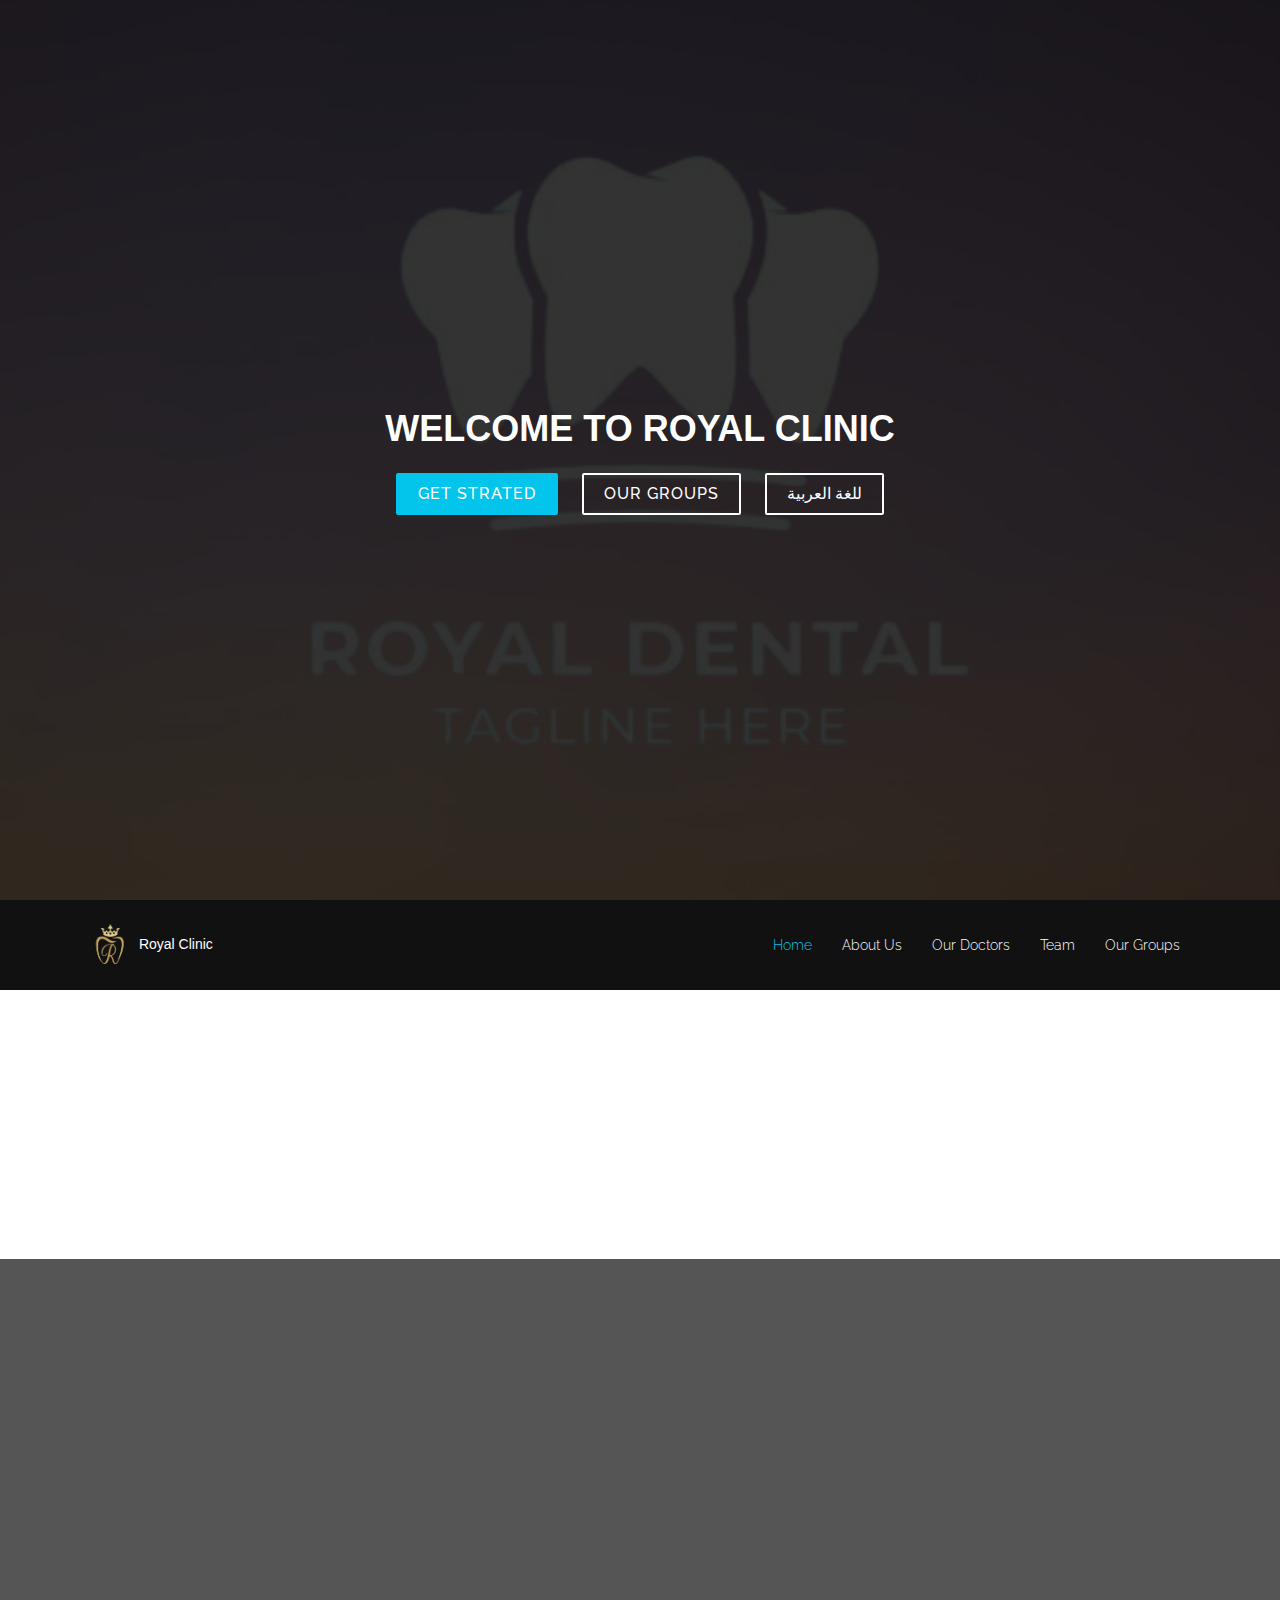
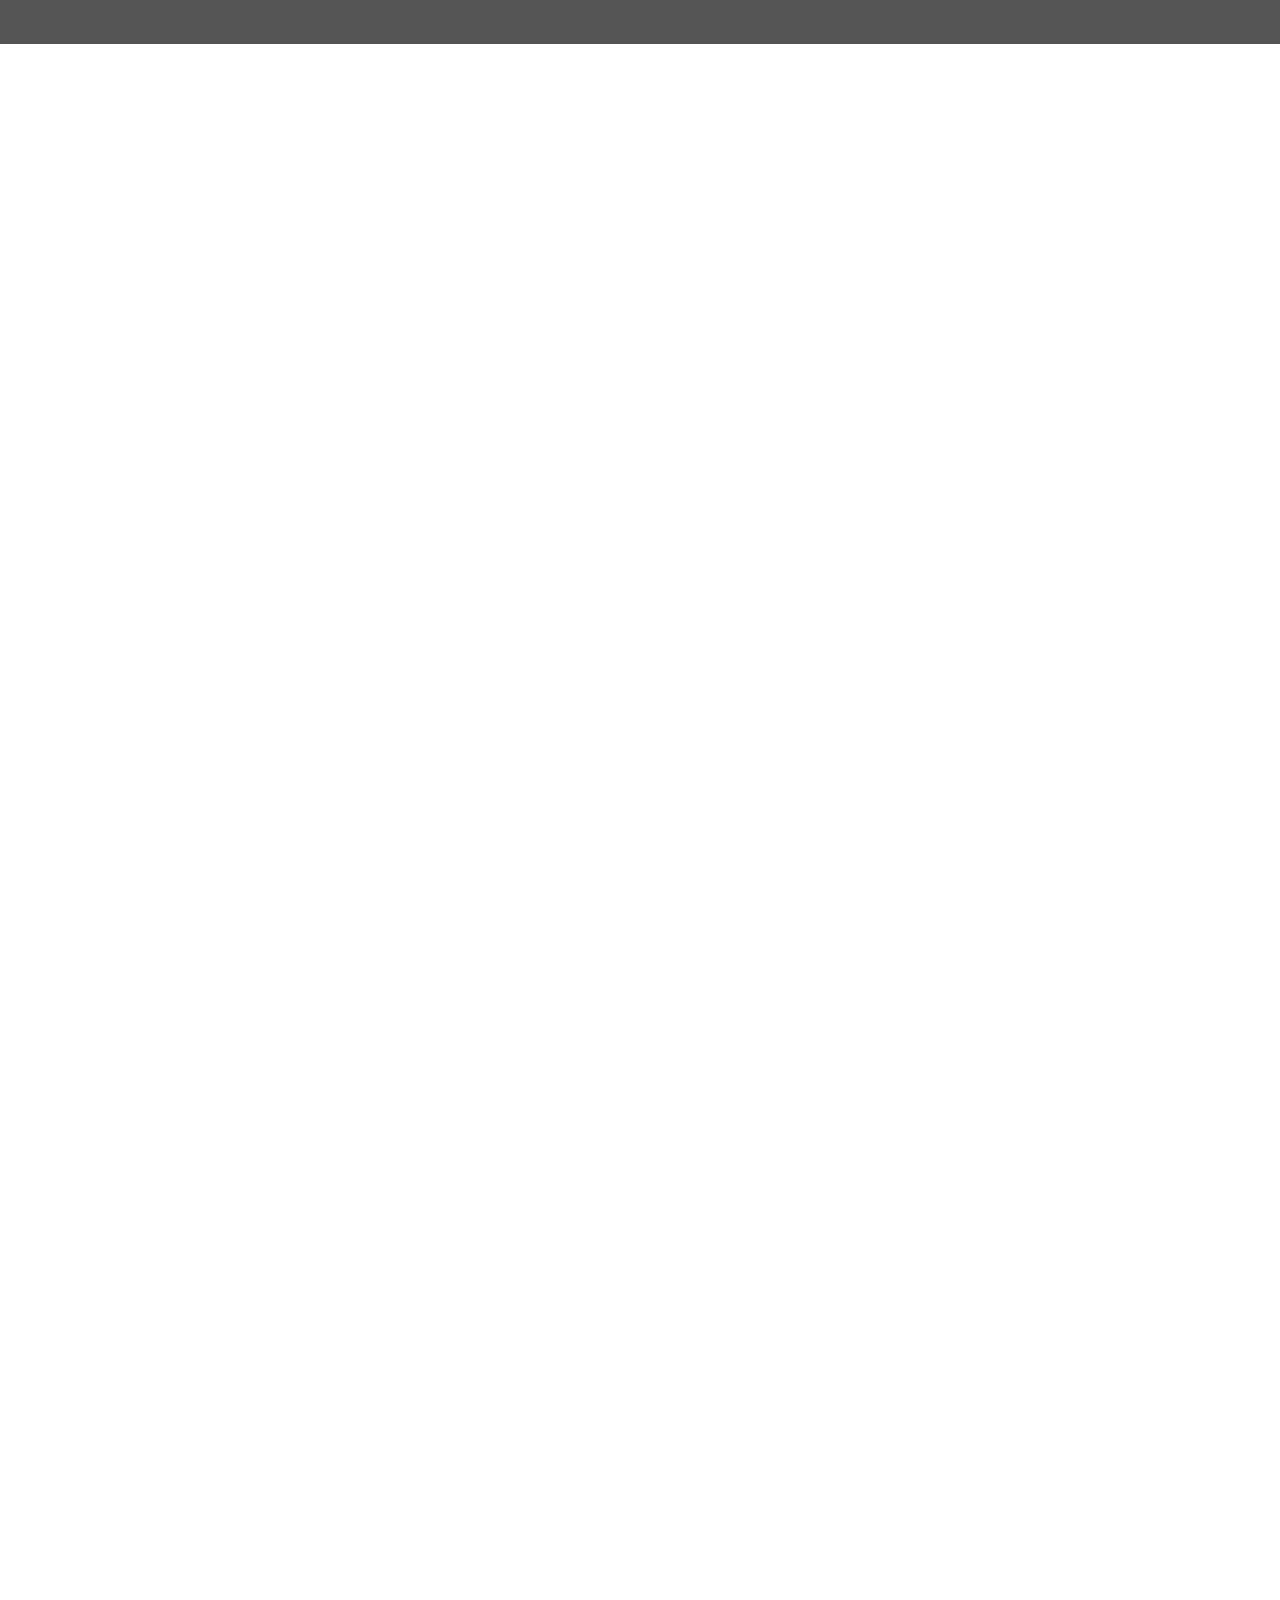
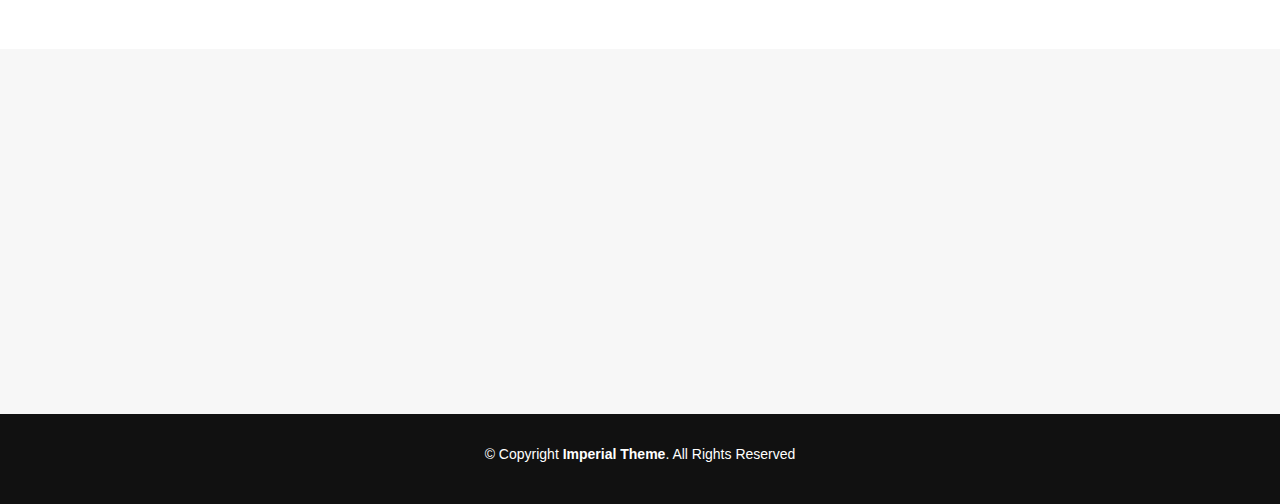
==== commit bf502277: "Add files via upload" ====
--- a/index.html
+++ b/index.html
@@ -56,10 +56,11 @@
         <div class="hero-logo">
         </div>
 
-        <h1>Welcome to Our Clinic</h1>
+        <h1>Welcome to Royal Clinic</h1>
         <div class="actions">
           <a href="#about" class="btn-get-started">Get Strated</a>
           <a href="#contact" class="btn-services">Our Groups</a>
+          <a href="indexArabic.html" class="btn-services">للغة العربية</a>
         </div>
       </div>
     </div>
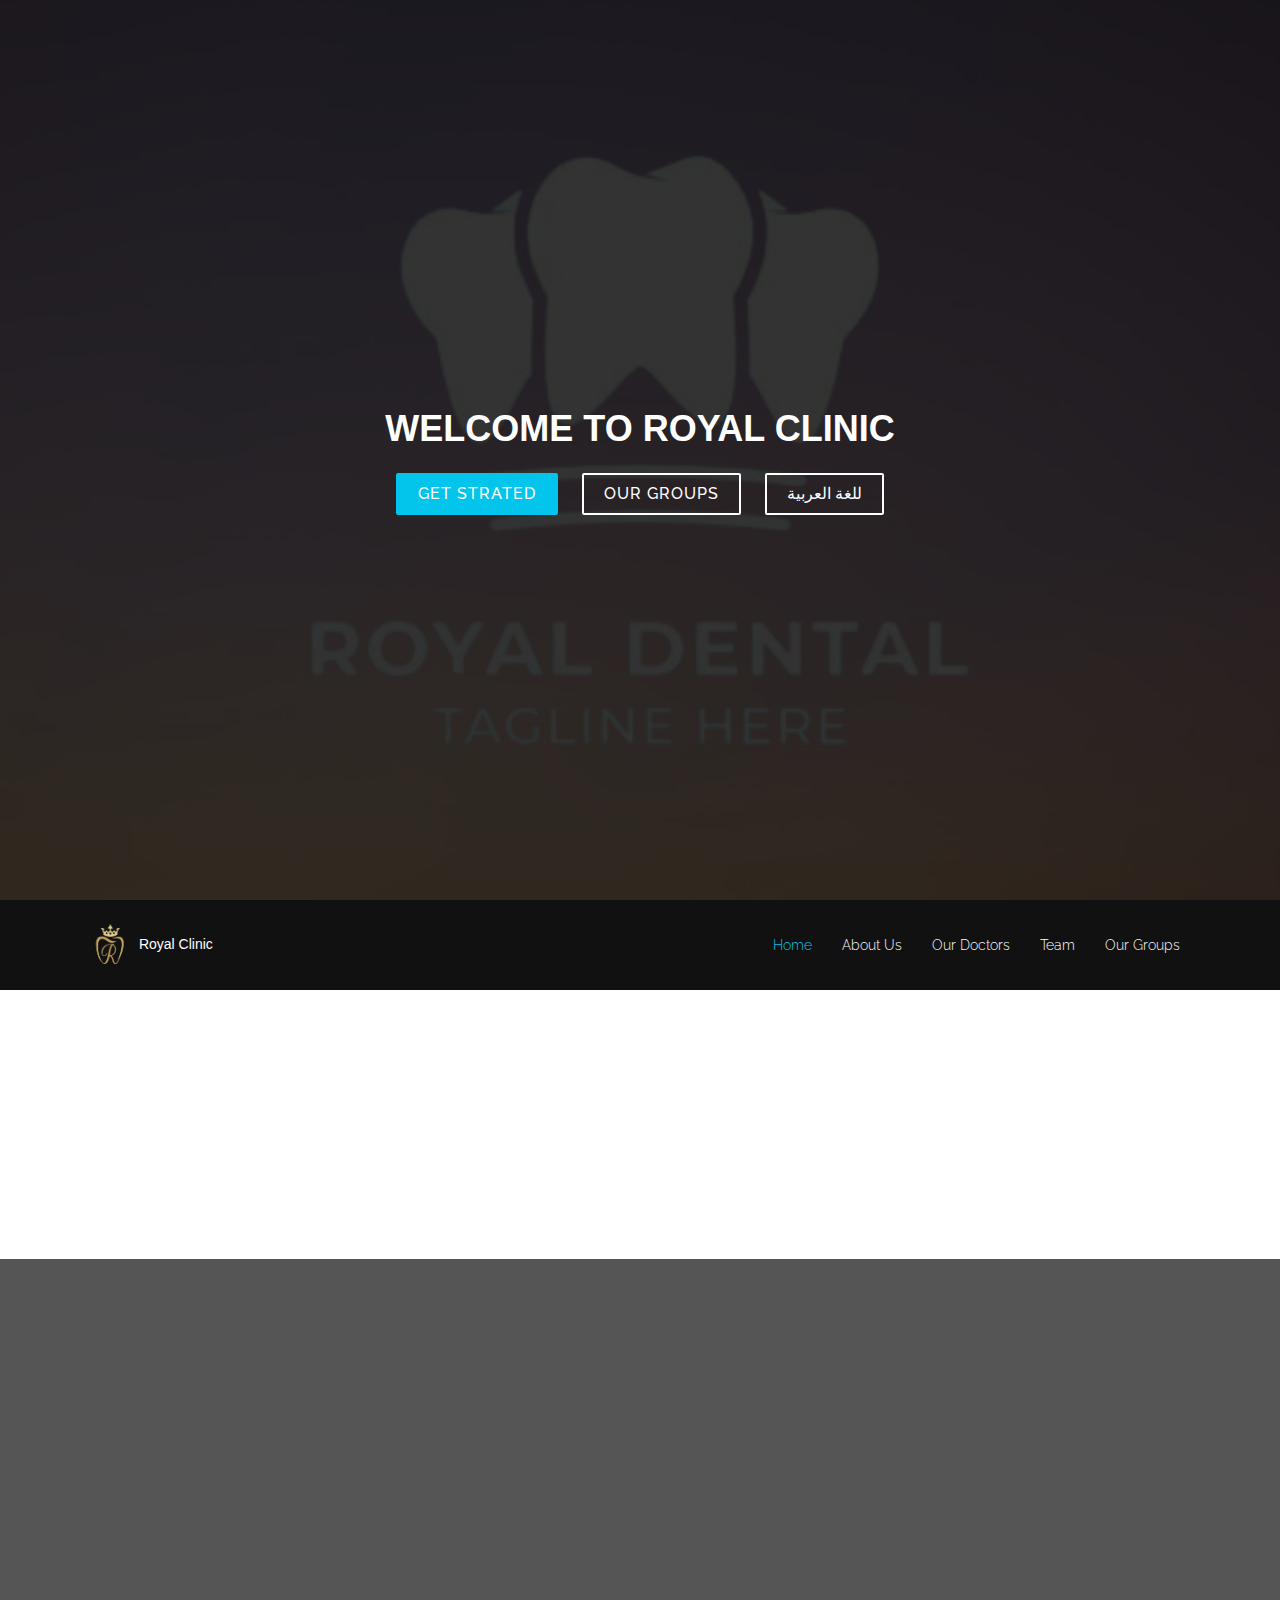
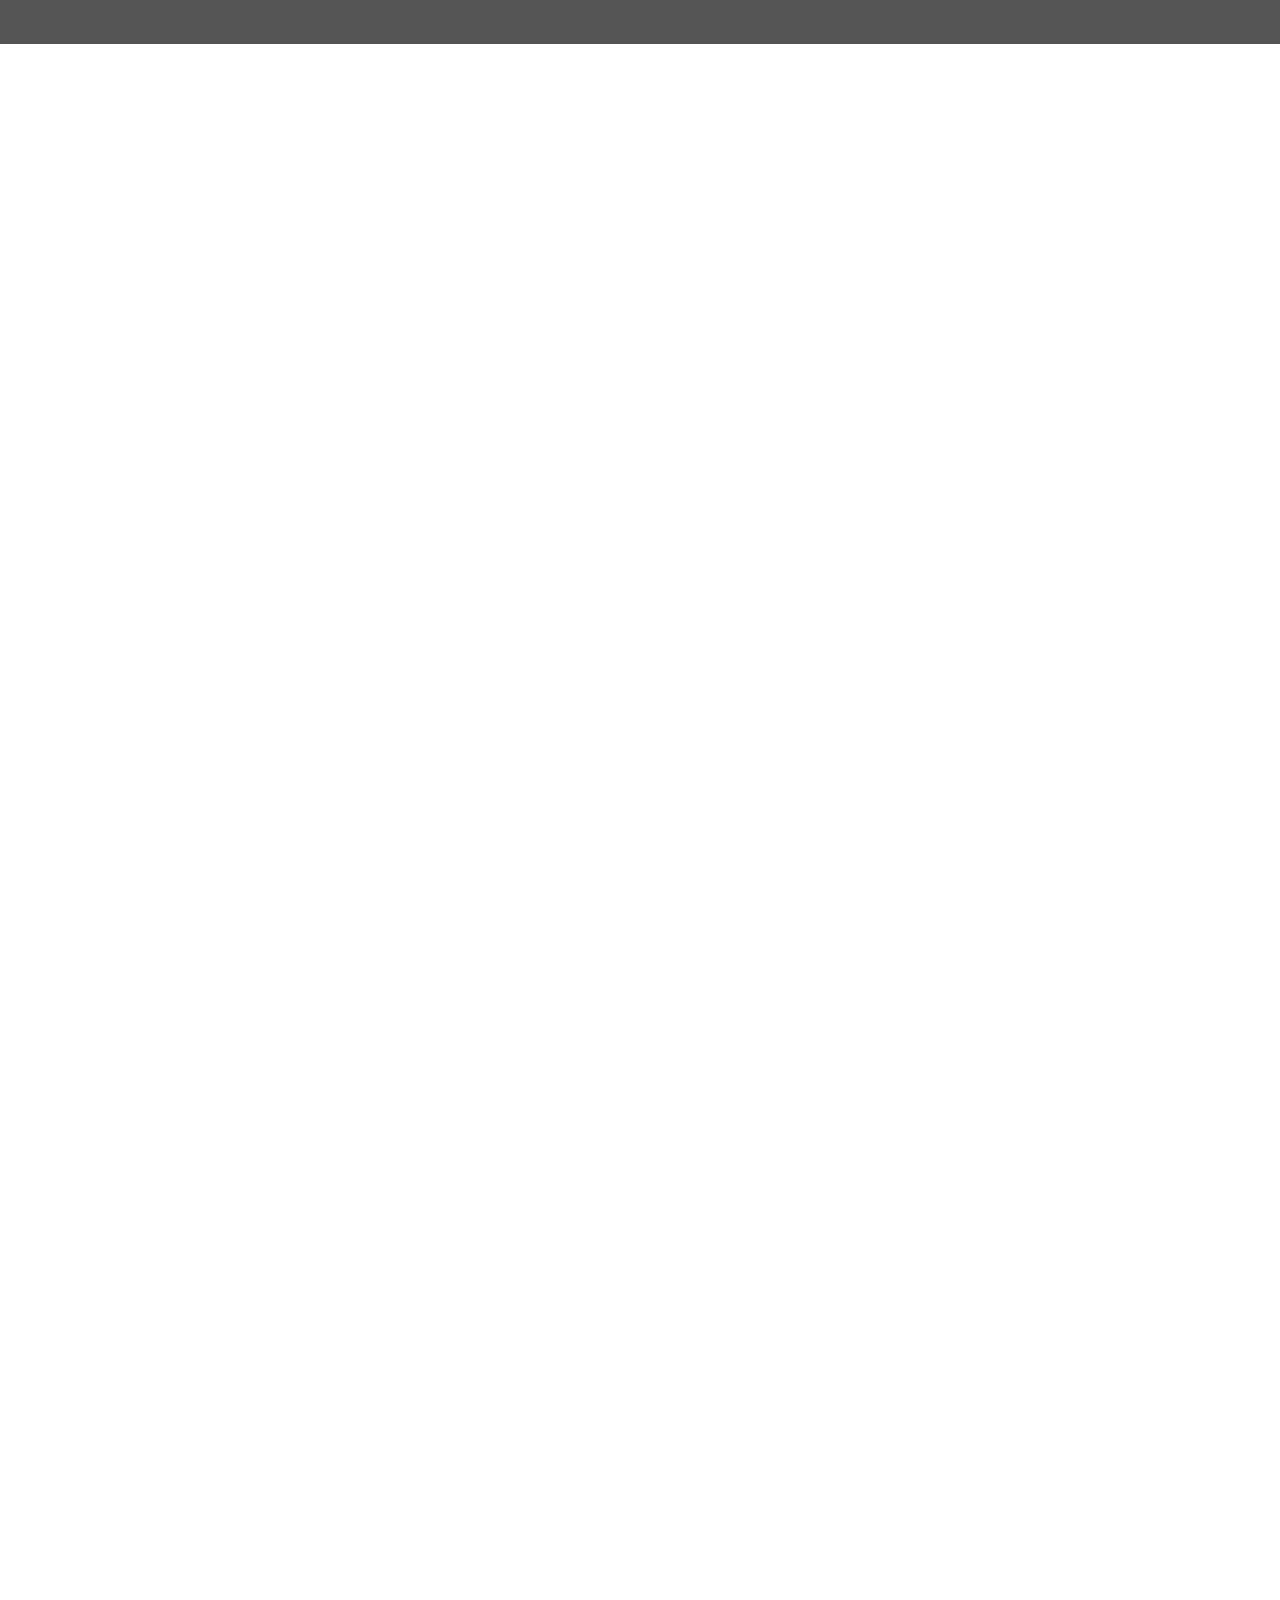
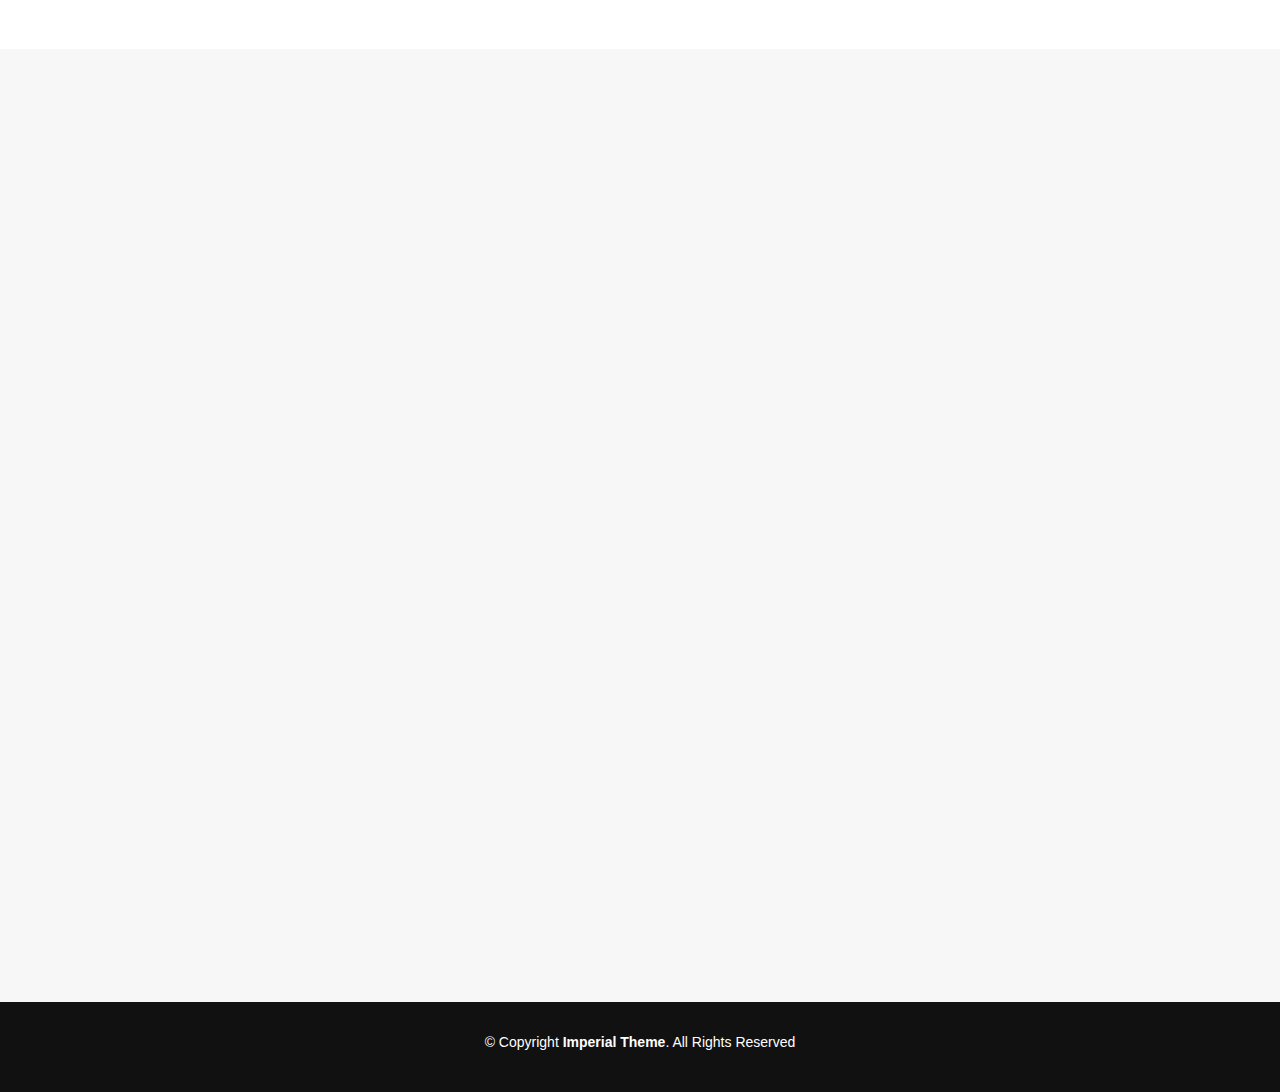
==== commit 92661206: "Update index.html" ====
--- a/index.html
+++ b/index.html
@@ -400,26 +400,49 @@
     </div>
   </section>
 
-  <!--==========================
+<!--==========================
   Contact Section
-  ============================-->
-  <section id="contact">
-    <div class="container wow fadeInUp">
-      <div class="row">
-        <div class="col-md-12">
-          <h3 class="section-title">Our Groups</h3>
-          <div class="section-title-divider"></div>
-          <p class="section-description">Join Our Groups</p>
-        </div>
-      </div>
-  
-      <div class="social text-center mt-4">
-        <a href="" class="social-link"><i class="fa fa-whatsapp fa-3x mr-5"></i></a>
-        <a href="" class="social-link"><i class="fa fa-facebook fa-3x mr-5"></i></a>
-        <a href="" class="social-link"><i class="fa fa-instagram fa-3x"></i></a>
-      </div>
-    </div>
-  </section>
+============================-->
+<section id="contact">
+  <div class="container wow fadeInUp">
+    <div class="row">
+      <div class="col-md-12">
+        <h3 class="section-title">Contact Us</h3>
+        <div class="section-title-divider"></div>
+        <p class="section-description">We'd love to hear from you. Get in touch with us using the details below or drop by our office.</p>
+      </div>
+    </div>
+  
+    <div class="row">
+      <!-- Contact Information -->
+      <div class="col-md-12">
+        <h4 class="text-center">Find Us On The Map</h4>
+        <iframe src="https://www.google.com/maps/embed?pb=!1m14!1m12!1m3!1d216.01876106685071!2d31.250299402073995!3d29.970802123683995!2m3!1f0!2f0!3f0!3m2!1i1024!2i768!4f13.1!5e0!3m2!1sen!2seg!4v1722939208418!5m2!1sen!2seg" width="100%" height="300" style="border:0;" allowfullscreen="" loading="lazy"></iframe>
+      </div>
+      <div class="col-md-12 text-center">
+        <h4>Our Location</h4>
+        <p><strong>Royal Clinic</strong></p>
+        <p></p>
+        <p></p>
+        <p><strong>Phone:</strong> <a href="tel:+1234567890">+1 234 567 890</a></p>
+        <p><strong>Email:</strong> <a href="mailto:user@royalclinic.com">user@royalclinic.com</a></p>
+      </div>
+
+      <!-- Google Maps Embed -->
+      
+    </div>
+
+    <!-- Social Media Links -->
+    <br><br>
+    <h3 class="section-title">Our Groups</h3>
+    <div class="section-title-divider"></div>
+    <div class="social text-center mt-4">
+      <a href="https://wa.me/1234567890" class="social-link" target="_blank"><i class="fa fa-whatsapp fa-3x mr-5"></i></a>
+      <a href="https://facebook.com/yourpage" class="social-link" target="_blank"><i class="fa fa-facebook fa-3x mr-5"></i></a>
+      <a href="https://instagram.com/yourprofile" class="social-link" target="_blank"><i class="fa fa-instagram fa-3x"></i></a>
+    </div>
+  </div>
+</section>
   
 
   <!--==========================
@@ -530,4 +553,4 @@
 
 </body>
 
-</html>+</html>
